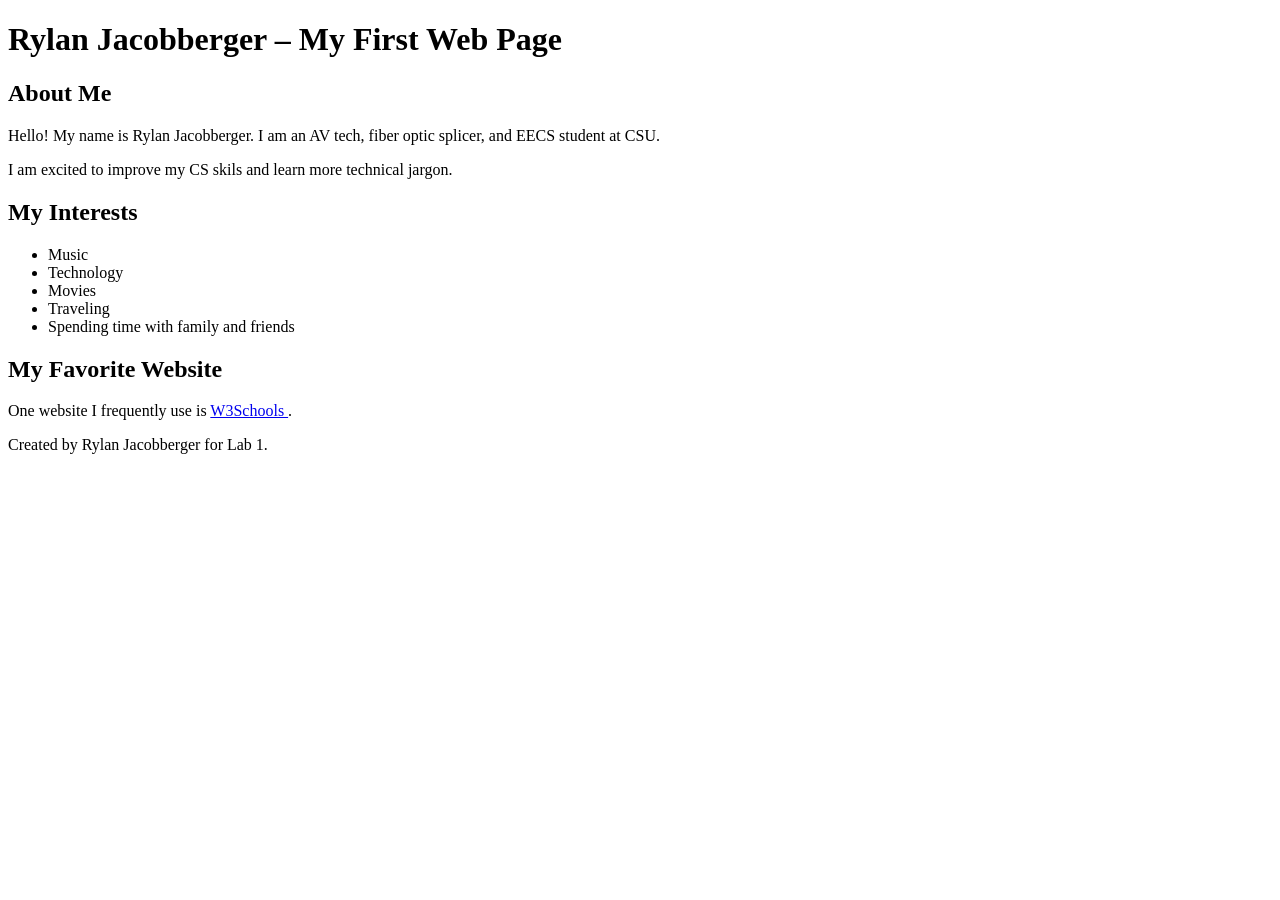
==== Lab1/index.html @ 3c8cea8e "Add lab 1 page" ====
<!DOCTYPE html>
<html lang="en">
  <head>
    <meta charset="UTF-8">
    <meta name="author" content="Rylan Jacobberger">
    <meta
      name="description"
      content="This is a sample page created for Lab 1."
    >
    <title>Lab 1 – My First Web Page</title>
  </head>

  <body>
    <header>
      <h1>Rylan Jacobberger – My First Web Page</h1>
    </header>

    <main>
      <section>
        <h2>About Me</h2>

        <p>
          Hello! My name is Rylan Jacobberger. I am an AV tech, fiber optic splicer, and EECS student at CSU.
        </p>

        <p>
          I am excited to improve my CS skils and learn more technical jargon.
        </p>
      </section>

      <section>
        <h2>My Interests</h2>

        <ul>
          <li>Music</li>
          <li>Technology</li>
          <li>Movies</li>
          <li>Traveling</li>
          <li>Spending time with family and friends</li>
        </ul>
      </section>

      <section>
        <h2>My Favorite Website</h2>

        <p>
          One website I frequently use is
          <a href="https://www.crunchyroll.com/" target="_blank" rel="noopener">
            W3Schools
          </a>.
        </p>
      </section>
    </main>

    <footer>
      <p>Created by Rylan Jacobberger for Lab 1.</p>
    </footer>
  </body>
</html>
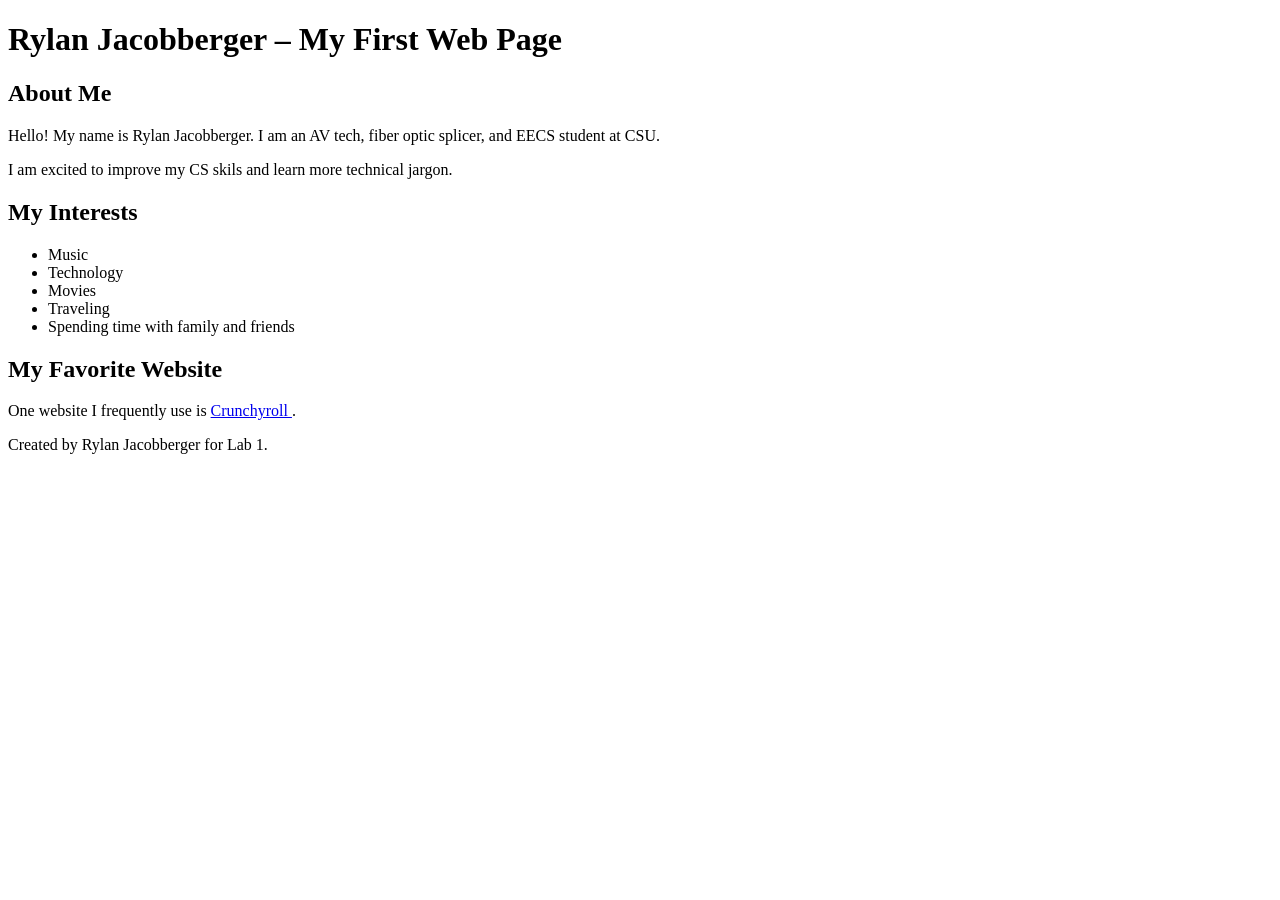
==== commit 39013d5b: "Update index.html" ====
--- a/Lab1/index.html
+++ b/Lab1/index.html
@@ -46,7 +46,7 @@
         <p>
           One website I frequently use is
           <a href="https://www.crunchyroll.com/" target="_blank" rel="noopener">
-            W3Schools
+            Crunchyroll
           </a>.
         </p>
       </section>
@@ -56,4 +56,4 @@
       <p>Created by Rylan Jacobberger for Lab 1.</p>
     </footer>
   </body>
-</html>+</html>
